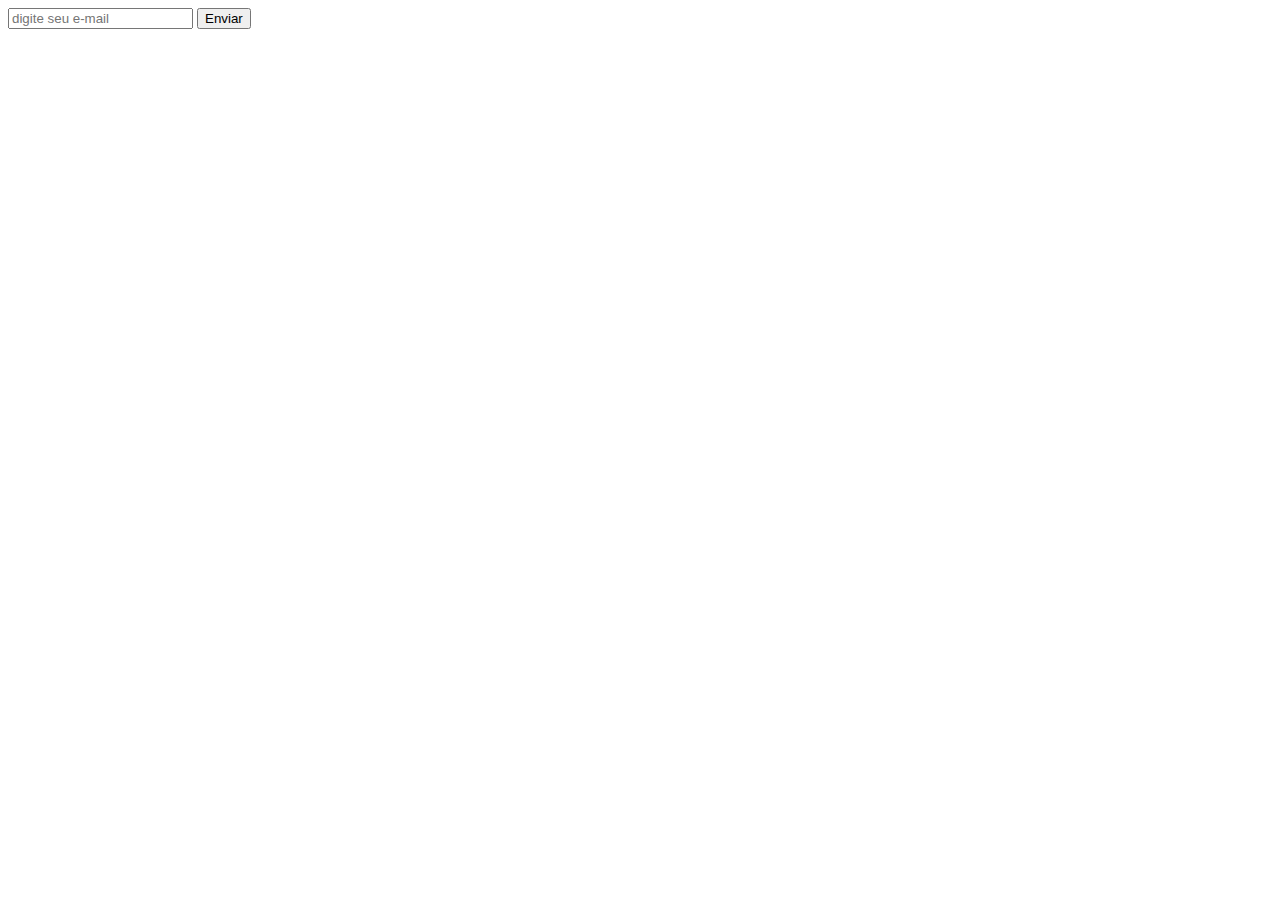
==== esqueci.html @ cb524e35 "feat: esqueci minha senha" ====
<!DOCTYPE html>
<html lang="en">
<head>
    <meta charset="UTF-8">
    <meta name="viewport" content="width=device-width, initial-scale=1.0">
    <title>Document</title>
</head>
<body>
    <input placeholder="digite seu e-mail" type="text">
    <button>Enviar</button>
    <p></p>
    <script>
        function enviar() {
            const input = document.querySelector('input')
            const pa = document.querySelector('p')

            input.innerHTML = ''
            p.innerHTML = 'e-mail para restauração de senha enviado!'

        }
    </script>
</body>
</html>
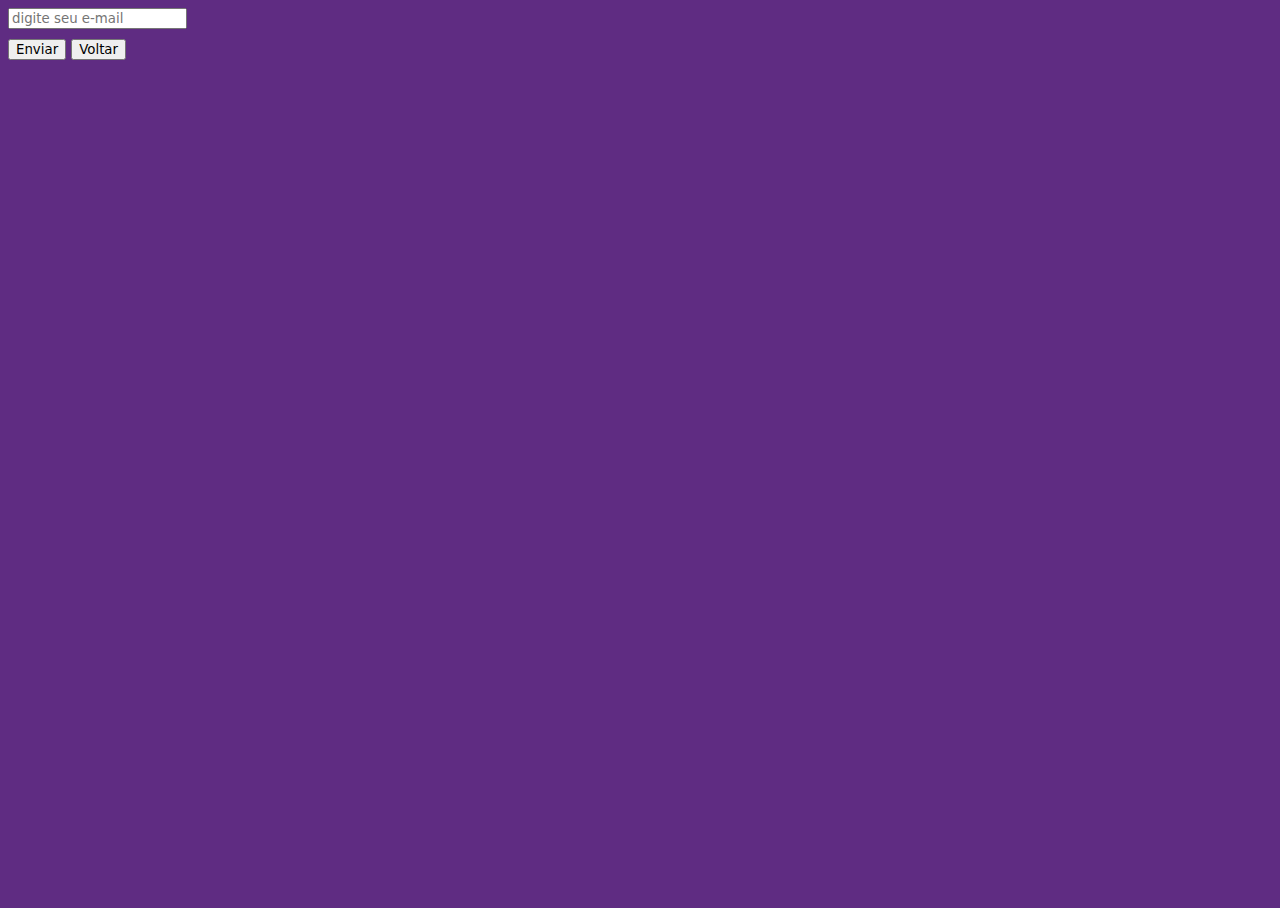
==== commit 46e8ef79: "feat: css para esqueci minha senha" ====
--- a/esqueci.html
+++ b/esqueci.html
@@ -4,18 +4,57 @@
     <meta charset="UTF-8">
     <meta name="viewport" content="width=device-width, initial-scale=1.0">
     <title>Document</title>
+    <style>
+        @charset "UTF-8";
+        :root {
+            --verde: #49a09d;
+            --lilas: #5f2c82;
+        }
+
+        * {
+            font-family: system-ui, -apple-system, BlinkMacSystemFont, 'Segoe UI', Roboto, Oxygen, Ubuntu, Cantarell, 'Open Sans', 'Helvetica Neue', sans-serif;
+
+            box-sizing: border-box;
+        }
+
+        body, html {
+            background-color: var(--lilas);
+            height: 100vh;
+            width: 100vw;
+        }
+
+        main {
+            position: relative;
+            height: 100vh;
+            width: 100vw;
+        }
+
+        input {
+            margin-bottom: 10px;
+        }
+
+        p {
+            color: white;
+            font-weight: bold;
+        }
+
+    </style>
 </head>
 <body>
-    <input placeholder="digite seu e-mail" type="text">
-    <button>Enviar</button>
-    <p></p>
+    <div class="campo">
+        <input placeholder="digite seu e-mail" type="email" name="email" id="iemail">
+        <br>
+        <button onclick="enviar()">Enviar</button>
+        <a href="index.html"><button>Voltar</button></a>
+        <p></p>
+    </div>
     <script>
         function enviar() {
-            const input = document.querySelector('input')
-            const pa = document.querySelector('p')
-
-            input.innerHTML = ''
-            p.innerHTML = 'e-mail para restauração de senha enviado!'
+            let input = document.getElementById("iemail");
+            console.log(input);
+            let pa = document.querySelector('p'); 
+            input.value = ''
+            pa.innerHTML = 'e-mail para restauração de senha enviado!'
 
         }
     </script>
